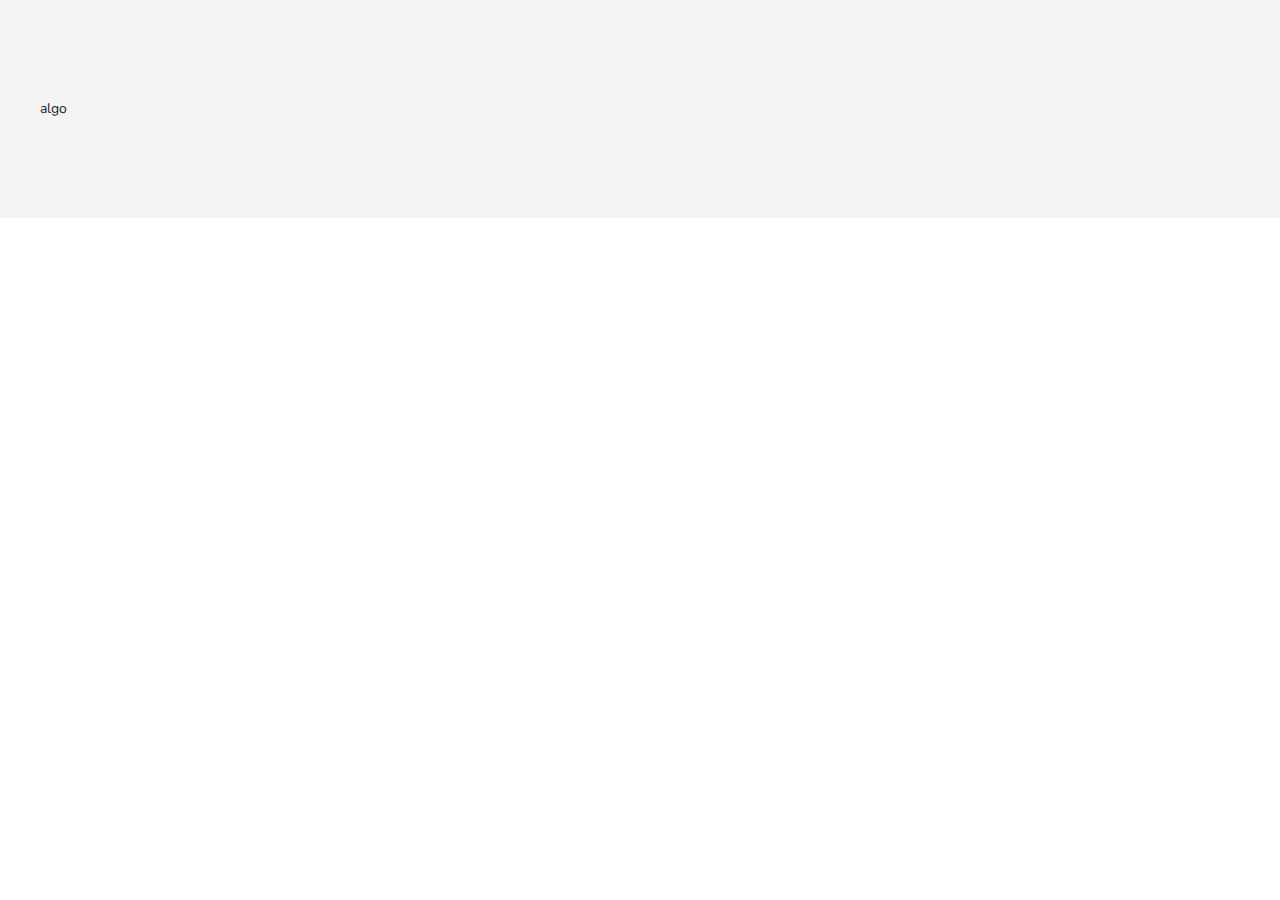
==== index.html @ 2b63a0ab "Add files via upload" ====
<!DOCTYPE html>
<html xmlns="http://www.w3.org/1999/xhtml" xml:lang="en" lang="en">
	<head>
		<title>ADV Query</title>
		<meta http-equiv="X-UA-Compatible" content="IE=edge" />
		<meta charset="utf-8" />
		<meta
			name="viewport"
			content="width=device-width, initial-scale=1.0, minimum-scale=1.0, user-scalable=yes"
		/>

		<!-- bootstrap -->
		<link
			href="https://cdn.jsdelivr.net/npm/bootstrap@5.1.1/dist/css/bootstrap.min.css"
			rel="stylesheet"
			integrity="sha384-F3w7mX95PdgyTmZZMECAngseQB83DfGTowi0iMjiWaeVhAn4FJkqJByhZMI3AhiU"
			crossorigin="anonymous"
		/>


		<!-- css -->
		<link
			rel="stylesheet"
			href="css/main.css"
			type="text/css"
			media="only screen and (min-width : 240px)"
		/>
	</head>
	<body class="itsmoving ontop full body-wrapper" id="wrapper">
		
		<section class="section section_color-lighter">
			<div class="container">
				algo
			</div>
		</section>

		<!-- js -->
		<!-- font-awesome -->
		<script
			src="https://kit.fontawesome.com/dc27e0490d.js"
			crossorigin="anonymous"
		></script>

		<!-- bootstrap -->
		<script
			src="https://code.jquery.com/jquery-3.5.1.slim.min.js"
			integrity="sha384-DfXdz2htPH0lsSSs5nCTpuj/zy4C+OGpamoFVy38MVBnE+IbbVYUew+OrCXaRkfj"
			crossorigin="anonymous"
		></script>
		<script
			src="https://cdn.jsdelivr.net/npm/bootstrap@5.1.1/dist/js/bootstrap.bundle.min.js"
			integrity="sha384-/bQdsTh/da6pkI1MST/rWKFNjaCP5gBSY4sEBT38Q/9RBh9AH40zEOg7Hlq2THRZ"
			crossorigin="anonymous"
		></script>

		<!-- layout -->
		<script src="js/layout.js"></script>
	</body>
</html>
---- css/main.css ----
@import"https://fonts.googleapis.com/css2?family=Nunito:ital,wght@0,300;0,400;0,600;0,700;0,800;0,900;1,300;1,400;1,600;1,700;1,800;1,900&display=swap";*,:after,:before{-webkit-font-smoothing:antialiased}blockquote,body,dd,div,dl,dt,fieldset,form,html,input,li,pre,td,textarea,th{margin:0;padding:0}button{-webkit-appearance:none;-moz-appearance:none;appearance:none}a.btn:active,a.btn:focus,button:focus{outline:0}button::-moz-focus-inner{outline:0}input::-moz-focus-inner{outline:0}input[type=reset]::-moz-focus-inner{outline:0}input[type=button]::-moz-focus-inner{outline:0}input[type=submit]::-moz-focus-inner{outline:0}select::-moz-focus-inner{outline:0}input[type=file]>input[type=button]::-moz-focus-inner{outline:0}button,fieldset,iframe,img,input,textarea{border:0}li,ol,ul{list-style:none}html{margin:0 auto;-ms-touch-action:manipulation;touch-action:manipulation}a,button,img:active,input,textarea{outline:0}a{color:inherit;text-decoration:none;-webkit-tap-highlight-color:transparent;-webkit-tap-highlight-color:transparent}button{background:initial;-webkit-tap-highlight-color:transparent;-webkit-tap-highlight-color:transparent}div,div iframe,div img,embed,object,param{vertical-align:top}a,label{display:inline-block;vertical-align:middle}input,textarea{vertical-align:middle}body{overflow-x:hidden}textarea{resize:vertical}img{-webkit-tap-highlight-color:transparent;-webkit-tap-highlight-color:transparent}body,html{text-rendering:optimizeLegibility}::-webkit-input-placeholder{text-transform:none}:-moz-placeholder{text-transform:none}::-moz-placeholder{text-transform:none}:-ms-input-placeholder{text-transform:none}button,label,input,select{-ms-touch-action:manipulation;touch-action:manipulation}.ignore_all,.ignore_all *{all:initial}html,body{font-family:"Nunito",sans-serif;font-size:14px;color:#1f1d1d;line-height:1.3}.h1,.h2,.h3,.h4,.h5,.h6,h1,h2,h3,h4,h5,h6{font-weight:bold}.panel__overlay:before{content:"";left:0;top:0;position:fixed;height:100%;width:100%;display:block;z-index:98;background-color:rgba(31,29,29,.7);filter:alpha(opacity=0);-moz-opacity:calc(0 / 100);opacity:calc(0 / 100);visibility:hidden;-moz-transition:all .3s ease;-webkit-transition:all .3s ease;-o-transition:all .3s ease;transition:all .3s ease}.panel__wrap--left{overflow:auto;padding:30px;position:fixed;top:0;height:100%;width:calc(100% - 20px);z-index:99;max-width:350px;flex-grow:1;display:flex;flex-direction:column;-moz-transition:all .3s ease;-webkit-transition:all .3s ease;-o-transition:all .3s ease;transition:all .3s ease;left:0;-webkit-transform:translateX(-100%);-moz-transform:translateX(-100%);-ms-transform:translateX(-100%);-o-transform:translateX(-100%);transform:translateX(-100%)}@media(min-width: 576px){.panel__wrap--left{max-width:400px}}.panel__wrap--right{overflow:auto;padding:30px;position:fixed;top:0;height:100%;width:calc(100% - 20px);z-index:99;max-width:350px;flex-grow:1;display:flex;flex-direction:column;-moz-transition:all .3s ease;-webkit-transition:all .3s ease;-o-transition:all .3s ease;transition:all .3s ease;-webkit-transform:translateX(100%);-moz-transform:translateX(100%);-ms-transform:translateX(100%);-o-transform:translateX(100%);transform:translateX(100%);right:0}@media(min-width: 576px){.panel__wrap--right{max-width:400px}}html{scroll-behavior:smooth}body{background:#fff}h1,h2,h3,h4,h5{font-family:"Nunito",sans-serif}a{-moz-transition:all .3s ease;-webkit-transition:all .3s ease;-o-transition:all .3s ease;transition:all .3s ease}a:hover{color:#00c2ff;text-decoration:none}.section{padding:60px 25px}@media(min-width: 768px){.section{padding-left:40px;padding-right:40px;padding-top:100px;padding-bottom:100px}}.section_spacing-none{padding:0}.section_pad-none{padding-top:0;padding-bottom:0}.section_pad-xs{padding-top:40px;padding-bottom:40px}.section_pad-sm{padding-top:60px;padding-bottom:60px}.section_pad-md{padding-top:150px;padding-bottom:150px}.section_pad-lg{padding-top:200px;padding-bottom:200px}.section_pad-xl{padding-top:250px;padding-bottom:250px}.section_pad-top_none{padding-top:0}.section_pad-top_xs{padding-top:40px}.section_pad-top_sm{padding-top:60px}.section_pad-top_md{padding-top:150px}.section_pad-top_lg{padding-top:200px}.section_pad-top_xl{padding-top:250px}.section_pad-top_xl-1{padding-top:300px}.section_pad-top_xxl{padding-top:400px}.section_pad-bottom_none{padding-bottom:0}.section_pad-bottom_xs{padding-bottom:40px}.section_pad-bottom_sm{padding-bottom:60px}.section_pad-bottom_md{padding-bottom:150px}.section_pad-bottom_lg{padding-bottom:200px}.section_pad-bottom_xl{padding-bottom:250px}@media(min-width: 576px){.section_spacing-none--sm{padding:0}.section_pad-none--sm{padding-top:0;padding-bottom:0}.section_pad-xs--sm{padding-top:40px;padding-bottom:40px}.section_pad-sm--sm{padding-top:60px;padding-bottom:60px}.section_pad-md--sm{padding-top:150px;padding-bottom:150px}.section_pad-lg--sm{padding-top:200px;padding-bottom:200px}.section_pad-xl--sm{padding-top:250px;padding-bottom:250px}.section_pad-top_none--sm{padding-top:0}.section_pad-top_xs--sm{padding-top:40px}.section_pad-top_sm--sm{padding-top:60px}.section_pad-top_md--sm{padding-top:150px}.section_pad-top_lg--sm{padding-top:200px}.section_pad-top_xl--sm{padding-top:250px}.section_pad-top_xl-1--sm{padding-top:300px}.section_pad-top_xxl--sm{padding-top:400px}.section_pad-bottom_none--sm{padding-bottom:0}.section_pad-bottom_xs--sm{padding-bottom:40px}.section_pad-bottom_sm--sm{padding-bottom:60px}.section_pad-bottom_md--sm{padding-bottom:150px}.section_pad-bottom_lg--sm{padding-bottom:200px}.section_pad-bottom_xl--sm{padding-bottom:250px}}@media(min-width: 768px){.section_spacing-none--md{padding:0}.section_pad-none--md{padding-top:0;padding-bottom:0}.section_pad-xs--md{padding-top:40px;padding-bottom:40px}.section_pad-sm--md{padding-top:60px;padding-bottom:60px}.section_pad-md--md{padding-top:150px;padding-bottom:150px}.section_pad-lg--md{padding-top:200px;padding-bottom:200px}.section_pad-xl--md{padding-top:250px;padding-bottom:250px}.section_pad-top_none--md{padding-top:0}.section_pad-top_xs--md{padding-top:40px}.section_pad-top_sm--md{padding-top:60px}.section_pad-top_md--md{padding-top:150px}.section_pad-top_lg--md{padding-top:200px}.section_pad-top_xl--md{padding-top:250px}.section_pad-top_xl-1--md{padding-top:300px}.section_pad-top_xxl--md{padding-top:400px}.section_pad-bottom_none--md{padding-bottom:0}.section_pad-bottom_xs--md{padding-bottom:40px}.section_pad-bottom_sm--md{padding-bottom:60px}.section_pad-bottom_md--md{padding-bottom:150px}.section_pad-bottom_lg--md{padding-bottom:200px}.section_pad-bottom_xl--md{padding-bottom:250px}}@media(min-width: 992px){.section_spacing-none--lg{padding:0}.section_pad-none--lg{padding-top:0;padding-bottom:0}.section_pad-xs--lg{padding-top:40px;padding-bottom:40px}.section_pad-sm--lg{padding-top:60px;padding-bottom:60px}.section_pad-md--lg{padding-top:150px;padding-bottom:150px}.section_pad-lg--lg{padding-top:200px;padding-bottom:200px}.section_pad-xl--lg{padding-top:250px;padding-bottom:250px}.section_pad-top_none--lg{padding-top:0}.section_pad-top_xs--lg{padding-top:40px}.section_pad-top_sm--lg{padding-top:60px}.section_pad-top_md--lg{padding-top:150px}.section_pad-top_lg--lg{padding-top:200px}.section_pad-top_xl--lg{padding-top:250px}.section_pad-top_xl-1--lg{padding-top:300px}.section_pad-top_xxl--lg{padding-top:400px}.section_pad-bottom_none--lg{padding-bottom:0}.section_pad-bottom_xs--lg{padding-bottom:40px}.section_pad-bottom_sm--lg{padding-bottom:60px}.section_pad-bottom_md--lg{padding-bottom:150px}.section_pad-bottom_lg--lg{padding-bottom:200px}.section_pad-bottom_xl--lg{padding-bottom:250px}}@media(min-width: 1200px){.section_spacing-none--xl{padding:0}.section_pad-none--xl{padding-top:0;padding-bottom:0}.section_pad-xs--xl{padding-top:40px;padding-bottom:40px}.section_pad-sm--xl{padding-top:60px;padding-bottom:60px}.section_pad-md--xl{padding-top:150px;padding-bottom:150px}.section_pad-lg--xl{padding-top:200px;padding-bottom:200px}.section_pad-xl--xl{padding-top:250px;padding-bottom:250px}.section_pad-top_none--xl{padding-top:0}.section_pad-top_xs--xl{padding-top:40px}.section_pad-top_sm--xl{padding-top:60px}.section_pad-top_md--xl{padding-top:150px}.section_pad-top_lg--xl{padding-top:200px}.section_pad-top_xl--xl{padding-top:250px}.section_pad-top_xl-1--xl{padding-top:300px}.section_pad-top_xxl--xl{padding-top:400px}.section_pad-bottom_none--xl{padding-bottom:0}.section_pad-bottom_xs--xl{padding-bottom:40px}.section_pad-bottom_sm--xl{padding-bottom:60px}.section_pad-bottom_md--xl{padding-bottom:150px}.section_pad-bottom_lg--xl{padding-bottom:200px}.section_pad-bottom_xl--xl{padding-bottom:250px}}.section_color-light{background-color:#fff}.color--light{color:#fff}.section_color-dark{background-color:#1f1d1d}.color--dark{color:#1f1d1d}.section_color-gray{background-color:#c2a0a0}.color--gray{color:#c2a0a0}.section_color-leading{background-color:#0054dc}.color--leading{color:#0054dc}.section_color-primary{background-color:#00c2ff}.color--primary{color:#00c2ff}.section_color-primary-accent{background-color:#007aff}.color--primary-accent{color:#007aff}.section_color-secondary{background-color:#f89301}.color--secondary{color:#f89301}.section_color-secondary-accent{background-color:#fe6154}.color--secondary-accent{color:#fe6154}.section_color-success{background-color:#59bb00}.color--success{color:#59bb00}.section_color-danger{background-color:#e60040}.color--danger{color:#e60040}.section_color-disabled{background-color:#bdbdbd}.color--disabled{color:#bdbdbd}.section_color-warning{background-color:#ffd900}.color--warning{color:#ffd900}.section_color-lighter{background-color:#f4f4f4}.color--lighter{color:#f4f4f4}.sidebar{position:relative;z-index:999}@media(min-width: 992px){.sidebar{display:none}}.sidebar__wrap{position:fixed;top:0;bottom:auto;left:auto;right:0;min-height:100vh;margin-right:0;width:100%;width:250px;z-index:2;background-color:#fff;-moz-transition:all .3s ease;-webkit-transition:all .3s ease;-o-transition:all .3s ease;transition:all .3s ease;text-align:center;padding:20px}.toggled .sidebar__wrap{margin-right:-250px}@media(min-width: 992px){.toggled .sidebar__wrap{display:none}}.sidebar__heading{padding:20px;text-align:center}.sidebar__item{border-bottom:1px solid #ccc;color:#1f1d1d}.sidebar__item:last-child{border:0}.sidebar__item:hover,.sidebar__item.active{color:#00c2ff;background-color:rgba(0,194,255,.1)}.sidebar__item-link{padding:20px}.sidebar__item-btn{color:initial;background-color:initial}.sidebar__item-btn:hover,.sidebar__item-btn.active{color:initial;background-color:initial}.sidebar__item-btn.active .btn{background-color:#f89301;color:#fff}.btn-menu{width:35px;height:35px;display:inline-block;padding:5px;border:1px solid #00c2ff;-webkit-border-radius:5px;-moz-border-radius:5px;border-radius:5px;border-top-left-radius:5px;color:#00c2ff;-moz-transition:all .3s ease;-webkit-transition:all .3s ease;-o-transition:all .3s ease;transition:all .3s ease}.menu-overlay{position:fixed;top:0;bottom:auto;left:0;width:100%;height:100%;background-color:rgba(31,29,29,.7);filter:alpha(opacity=100);-moz-opacity:calc(100 / 100);opacity:calc(100 / 100);visibility:visible;-moz-transition:all .3s ease;-webkit-transition:all .3s ease;-o-transition:all .3s ease;transition:all .3s ease}@media(min-width: 992px){.menu-overlay{display:none}}.toggled .menu-overlay{filter:alpha(opacity=0);-moz-opacity:calc(0 / 100);opacity:calc(0 / 100);visibility:hidden}.full-image,.full-image--overlay:before{-webkit-background-size:cover;-moz-background-size:cover;-o-background-size:cover;background-size:cover;background-position:center;background-repeat:no-repeat}.full-image--overlay{position:relative;-webkit-background-size:0px;-moz-background-size:0px;-o-background-size:0px;background-size:0px;background-position:0 200%}.full-image--overlay:before{content:"";background-image:inherit;position:absolute;top:0;bottom:auto;left:0;height:100%;width:100%;z-index:1}.full-image--overlay>*{position:relative;z-index:2}.full-image--overlay-thin:before{filter:alpha(opacity=10);-moz-opacity:calc(10 / 100);opacity:calc(10 / 100)}.full-image--overlay-light:before{filter:alpha(opacity=20);-moz-opacity:calc(20 / 100);opacity:calc(20 / 100)}.full-image--overlay-medium:before{filter:alpha(opacity=50);-moz-opacity:calc(50 / 100);opacity:calc(50 / 100)}.full-image--overlay-hard:before{filter:alpha(opacity=70);-moz-opacity:calc(70 / 100);opacity:calc(70 / 100)}.bg--light{background-color:#fff}.color--light{color:#fff}.bg--dark{background-color:#1f1d1d}.color--dark{color:#1f1d1d}.bg--gray{background-color:#c2a0a0}.color--gray{color:#c2a0a0}.bg--leading{background-color:#0054dc}.color--leading{color:#0054dc}.bg--primary{background-color:#00c2ff}.color--primary{color:#00c2ff}.bg--primary-accent{background-color:#007aff}.color--primary-accent{color:#007aff}.bg--secondary{background-color:#f89301}.color--secondary{color:#f89301}.bg--secondary-accent{background-color:#fe6154}.color--secondary-accent{color:#fe6154}.bg--success{background-color:#59bb00}.color--success{color:#59bb00}.bg--danger{background-color:#e60040}.color--danger{color:#e60040}.bg--disabled{background-color:#bdbdbd}.color--disabled{color:#bdbdbd}.bg--warning{background-color:#ffd900}.color--warning{color:#ffd900}.bg--lighter{background-color:#f4f4f4}.color--lighter{color:#f4f4f4}.btn{padding:5px 10px;background-color:#00c2ff;color:#fff;border:1px solid transparent;font-size:14px;font-weight:inherit;text-align:inherit;-moz-transition:all .3s ease;-webkit-transition:all .3s ease;-o-transition:all .3s ease;transition:all .3s ease}.btn:active,.btn:focus{border-width:1px;-webkit-box-shadow:none;-moz-box-shadow:none;box-shadow:none}.btn:disabled,.btn.disabled .btn--hover-none{pointer-events:none}.btn--md{padding:10px 20px}.btn--lg{padding:10px 20px}.btn--xl{padding:15px 30px}.btn--block{text-align:center;display:block;width:100%}.btn--oval{-webkit-border-radius:10rem;-moz-border-radius:10rem;border-radius:10rem;border-top-left-radius:10rem;padding-left:20px;padding-right:20px}.btn--circle,.btn--circle-xxs,.btn--circle-xs,.btn--circle-sm{position:relative;-webkit-border-radius:100%;-moz-border-radius:100%;border-radius:100%;border-top-left-radius:100%;width:50px;height:50px}.btn--circle:hover,.btn--circle-xxs:hover,.btn--circle-xs:hover,.btn--circle-sm:hover{color:#fff}.btn--circle-sm{width:30px;height:30px}.btn--circle-xs{width:22px;height:22px}.btn--circle-xxs{width:20px;height:20px}.btn--circle__icon,.btn--circle__icon-xxs{position:absolute;top:0;bottom:0;left:0;right:0;height:20px;width:20px;margin:auto;line-height:20px !important;text-align:center}.btn--circle__icon.fa,.fa.btn--circle__icon-xxs,.btn--circle__icon.fas,.fas.btn--circle__icon-xxs{font-size:inherit}.btn--circle__icon-xxs{height:18px;width:18px;line-height:18px !important}.btn--outline,.btn--outline-warning,.btn--outline-danger,.btn--outline-success,.btn--outline-secondary,.btn--outline-primary,.btn--outline-leading,.btn--outline-gray,.btn--outline-dark,.btn--outline-light{background-color:transparent}.btn--outline:hover,.btn--outline-warning:hover,.btn--outline-danger:hover,.btn--outline-success:hover,.btn--outline-secondary:hover,.btn--outline-primary:hover,.btn--outline-leading:hover,.btn--outline-gray:hover,.btn--outline-dark:hover,.btn--outline-light:hover{color:#fff;border-color:transparent}.btn--outline{border-color:#00c2ff;color:#00c2ff}.btn--outline:hover{background-color:#00c2ff}.btn--link-warning,.btn--link-danger,.btn--link-success,.btn--link-secondary,.btn--link-primary,.btn--link-leading,.btn--link-gray,.btn--link-dark,.btn--link-light,.btn--link{background-color:transparent;padding:0;display:inline-flex;align-items:center}.btn--link{color:#00c2ff}.btn--light{background-color:#fff}.btn--light,.btn--light:hover{color:#fff}.btn--light:hover{background-color:#00c2ff}.btn--outline-light{border-color:#fff}.btn--outline-light{color:#fff}.btn--outline-light:hover{background-color:#00c2ff}.btn--link-light{color:#fff}.btn--link-light.show,.btn--link-light:hover{color:#00c2ff}.btn--dark{background-color:#1f1d1d}.btn--dark,.btn--dark:hover{color:#fff}.btn--dark:hover{background-color:#111010}.btn--outline-dark{border-color:#1f1d1d}.btn--outline-dark{color:#1f1d1d}.btn--outline-dark:hover{background-color:#111010}.btn--link-dark{color:#1f1d1d}.btn--link-dark.show,.btn--link-dark:hover{color:#111010}.btn--gray{background-color:#c2a0a0}.btn--gray,.btn--gray:hover{color:#fff}.btn--gray:hover{background-color:#4c4545}.btn--outline-gray{border-color:#c2a0a0}.btn--outline-gray{color:#c2a0a0}.btn--outline-gray:hover{background-color:#4c4545}.btn--link-gray{color:#c2a0a0}.btn--link-gray.show,.btn--link-gray:hover{color:#4c4545}.btn--leading{background-color:#0054dc}.btn--leading,.btn--leading:hover{color:#fff}.btn--leading:hover{background-color:#007aff}.btn--outline-leading{border-color:#0054dc}.btn--outline-leading{color:#0054dc}.btn--outline-leading:hover{background-color:#007aff}.btn--link-leading{color:#0054dc}.btn--link-leading.show,.btn--link-leading:hover{color:#007aff}.btn--primary{background-color:#00c2ff}.btn--primary,.btn--primary:hover{color:#fff}.btn--primary:hover{background-color:#007aff}.btn--outline-primary{border-color:#00c2ff}.btn--outline-primary{color:#00c2ff}.btn--outline-primary:hover{background-color:#007aff}.btn--link-primary{color:#00c2ff}.btn--link-primary.show,.btn--link-primary:hover{color:#007aff}.btn--secondary{background-color:#f89301}.btn--secondary,.btn--secondary:hover{color:#fff}.btn--secondary:hover{background-color:#fe6154}.btn--outline-secondary{border-color:#f89301}.btn--outline-secondary{color:#f89301}.btn--outline-secondary:hover{background-color:#fe6154}.btn--link-secondary{color:#f89301}.btn--link-secondary.show,.btn--link-secondary:hover{color:#fe6154}.btn--success{background-color:#59bb00}.btn--success,.btn--success:hover{color:#fff}.btn--success:hover{background-color:#8dd14f}.btn--outline-success{border-color:#59bb00}.btn--outline-success{color:#59bb00}.btn--outline-success:hover{background-color:#8dd14f}.btn--link-success{color:#59bb00}.btn--link-success.show,.btn--link-success:hover{color:#8dd14f}.btn--danger{background-color:#e60040}.btn--danger,.btn--danger:hover{color:#fff}.btn--danger:hover{background-color:#ff195b}.btn--outline-danger{border-color:#e60040}.btn--outline-danger{color:#e60040}.btn--outline-danger:hover{background-color:#ff195b}.btn--link-danger{color:#e60040}.btn--link-danger.show,.btn--link-danger:hover{color:#ff195b}.btn--warning{background-color:#ffd900}.btn--warning,.btn--warning:hover{color:#fff}.btn--warning:hover{background-color:#ffc400}.btn--outline-warning{border-color:#ffd900}.btn--outline-warning{color:#ffd900}.btn--outline-warning:hover{background-color:#ffc400}.btn--link-warning{color:#ffd900}.btn--link-warning.show,.btn--link-warning:hover{color:#ffc400}.container--align-center{margin-left:auto;margin-right:auto}@media(min-width: 768px){.container--align-center{max-width:1200px}}.container_align-left{margin-right:auto;margin-left:0}.container_align-right{margin-right:auto;margin-left:0}.container_align-center{margin-right:auto;margin-left:auto}.container_xs{max-width:250px}.container_sm{max-width:360px}.container_md{max-width:420px}.container_wide{max-width:500px}.container_lg{max-width:640px}.container_xl{max-width:1000px}@media(min-width: 576px){.container_align-left--sm{margin-right:auto;margin-left:0}.container_align-right--sm{margin-right:auto;margin-left:0}.container_align-center--sm{margin-right:auto;margin-left:auto}.container_xs--sm{max-width:250px}.container_sm--sm{max-width:360px}.container_md--sm{max-width:420px}.container_wide--sm{max-width:500px}.container_lg--sm{max-width:640px}.container_xl--sm{max-width:1000px}}@media(min-width: 768px){.container_align-left--md{margin-right:auto;margin-left:0}.container_align-right--md{margin-right:auto;margin-left:0}.container_align-center--md{margin-right:auto;margin-left:auto}.container_xs--md{max-width:250px}.container_sm--md{max-width:360px}.container_md--md{max-width:420px}.container_wide--md{max-width:500px}.container_lg--md{max-width:640px}.container_xl--md{max-width:1000px}}@media(min-width: 992px){.container_align-left--lg{margin-right:auto;margin-left:0}.container_align-right--lg{margin-right:auto;margin-left:0}.container_align-center--lg{margin-right:auto;margin-left:auto}.container_xs--lg{max-width:250px}.container_sm--lg{max-width:360px}.container_md--lg{max-width:420px}.container_wide--lg{max-width:500px}.container_lg--lg{max-width:640px}.container_xl--lg{max-width:1000px}}@media(min-width: 1200px){.container_align-left--xl{margin-right:auto;margin-left:0}.container_align-right--xl{margin-right:auto;margin-left:0}.container_align-center--xl{margin-right:auto;margin-left:auto}.container_xs--xl{max-width:250px}.container_sm--xl{max-width:360px}.container_md--xl{max-width:420px}.container_wide--xl{max-width:500px}.container_lg--xl{max-width:640px}.container_xl--xl{max-width:1000px}}.title{font-family:"Nunito",sans-serif;margin-bottom:10px;font-weight:bold}.title:last-child{margin-bottom:0}.title_align-center{text-align:center}.title_align-left{text-align:left}.title_xs{font-size:16px}.title_xs-1{font-size:20px}.title_sm{font-size:22px;line-height:1.1}.title_sm-1{font-size:25px;line-height:1.1}.title_md{font-size:30px;line-height:1.1}.title_lg{font-size:35px;line-height:1}.title_xl{font-size:40px;line-height:1}.title_xxl{font-size:45px;line-height:1}.title_hero{font-size:50px;line-height:1}@media(min-width: 576px){.title_align-center--sm{text-align:center}.title_align-left--sm{text-align:left}.title_xs--sm{font-size:16px}.title_xs-1--sm{font-size:20px}.title_sm--sm{font-size:22px;line-height:1.1}.title_sm-1--sm{font-size:25px;line-height:1.1}.title_md--sm{font-size:30px;line-height:1.1}.title_lg--sm{font-size:35px;line-height:1}.title_xl--sm{font-size:40px;line-height:1}.title_xxl--sm{font-size:45px;line-height:1}.title_hero--sm{font-size:50px;line-height:1}}@media(min-width: 768px){.title_align-center--md{text-align:center}.title_align-left--md{text-align:left}.title_xs--md{font-size:16px}.title_xs-1--md{font-size:20px}.title_sm--md{font-size:22px;line-height:1.1}.title_sm-1--md{font-size:25px;line-height:1.1}.title_md--md{font-size:30px;line-height:1.1}.title_lg--md{font-size:35px;line-height:1}.title_xl--md{font-size:40px;line-height:1}.title_xxl--md{font-size:45px;line-height:1}.title_hero--md{font-size:50px;line-height:1}}@media(min-width: 992px){.title_align-center--lg{text-align:center}.title_align-left--lg{text-align:left}.title_xs--lg{font-size:16px}.title_xs-1--lg{font-size:20px}.title_sm--lg{font-size:22px;line-height:1.1}.title_sm-1--lg{font-size:25px;line-height:1.1}.title_md--lg{font-size:30px;line-height:1.1}.title_lg--lg{font-size:35px;line-height:1}.title_xl--lg{font-size:40px;line-height:1}.title_xxl--lg{font-size:45px;line-height:1}.title_hero--lg{font-size:50px;line-height:1}}@media(min-width: 1200px){.title_align-center--xl{text-align:center}.title_align-left--xl{text-align:left}.title_xs--xl{font-size:16px}.title_xs-1--xl{font-size:20px}.title_sm--xl{font-size:22px;line-height:1.1}.title_sm-1--xl{font-size:25px;line-height:1.1}.title_md--xl{font-size:30px;line-height:1.1}.title_lg--xl{font-size:35px;line-height:1}.title_xl--xl{font-size:40px;line-height:1}.title_xxl--xl{font-size:45px;line-height:1}.title_hero--xl{font-size:50px;line-height:1}}.text{margin-bottom:15px}.text:last-child{margin-bottom:0}.text_align-left{text-align:left}.text_align-right{text-align:right}.text_align-center{text-align:center}.text_xs{font-size:10px}.text_sm,.btn--sm,.btn--circle-xs,.btn--circle-xxs{font-size:12px}.text_default,.btn--circle-sm{font-size:14px}.text_md,.btn--md,.btn--circle__icon,.btn--circle__icon-xxs{font-size:16px}.text_lg,.btn--lg,.btn--xl{font-size:18px}.text_lg-1{font-size:20px;line-height:1.2}.text_xl{font-size:25px;line-height:1.1}.text_xxl{font-size:30px;line-height:1}.text_hero{font-size:40px;line-height:1}@media(min-width: 576px){.text_align-left--sm{text-align:left}.text_align-right--sm{text-align:right}.text_align-center--sm{text-align:center}.text_xs--sm{font-size:10px}.text_sm--sm{font-size:12px}.text_default--sm{font-size:14px}.text_md--sm{font-size:16px}.text_lg--sm{font-size:18px}.text_lg-1--sm{font-size:20px;line-height:1.2}.text_xl--sm{font-size:25px;line-height:1.1}.text_xxl--sm{font-size:30px;line-height:1}.text_hero--sm{font-size:40px;line-height:1}}@media(min-width: 768px){.text_align-left--md{text-align:left}.text_align-right--md{text-align:right}.text_align-center--md{text-align:center}.text_xs--md{font-size:10px}.text_sm--md{font-size:12px}.text_default--md{font-size:14px}.text_md--md{font-size:16px}.text_lg--md{font-size:18px}.text_lg-1--md{font-size:20px;line-height:1.2}.text_xl--md{font-size:25px;line-height:1.1}.text_xxl--md{font-size:30px;line-height:1}.text_hero--md{font-size:40px;line-height:1}}@media(min-width: 992px){.text_align-left--lg{text-align:left}.text_align-right--lg{text-align:right}.text_align-center--lg{text-align:center}.text_xs--lg{font-size:10px}.text_sm--lg{font-size:12px}.text_default--lg{font-size:14px}.text_md--lg{font-size:16px}.text_lg--lg{font-size:18px}.text_lg-1--lg{font-size:20px;line-height:1.2}.text_xl--lg{font-size:25px;line-height:1.1}.text_xxl--lg{font-size:30px;line-height:1}.text_hero--lg{font-size:40px;line-height:1}}@media(min-width: 1200px){.text_align-left--xl{text-align:left}.text_align-right--xl{text-align:right}.text_align-center--xl{text-align:center}.text_xs--xl{font-size:10px}.text_sm--xl{font-size:12px}.text_default--xl{font-size:14px}.text_md--xl{font-size:16px}.text_lg--xl{font-size:18px}.text_lg-1--xl{font-size:20px;line-height:1.2}.text_xl--xl{font-size:25px;line-height:1.1}.text_xxl--xl{font-size:30px;line-height:1}.text_hero--xl{font-size:40px;line-height:1}}.map{height:400px}.map__iframe{overflow:hidden;-webkit-border-radius:20px;-moz-border-radius:20px;border-radius:20px;border-top-left-radius:20px;width:100%;height:400px;border:0}.modal-content{padding:20px;-webkit-border-radius:20px;-moz-border-radius:20px;border-radius:20px;border-top-left-radius:20px}table{width:100%;border-collapse:separate;border-spacing:0}td,th{-moz-transition:all .3s ease;-webkit-transition:all .3s ease;-o-transition:all .3s ease;transition:all .3s ease;padding:10px 15px;vertical-align:top}.table>:not(caption)>*>*{padding:10px}.table-hover>tbody>tr:hover{--bs-table-accent-bg: rgba($color: $primary-color, $alpha: 0.1)}.table>:not(:last-child)>:last-child>*{border-bottom-color:inherit}.box{padding:20px;-webkit-border-radius:10px;-moz-border-radius:10px;border-radius:10px;border-top-left-radius:10px;border:1px solid transparent}.box--xs{padding:5px 10px;-webkit-border-radius:5px;-moz-border-radius:5px;border-radius:5px;border-top-left-radius:5px}.box--sm{padding:15px;-webkit-border-radius:10px;-moz-border-radius:10px;border-radius:10px;border-top-left-radius:10px}.box--border-primary{border-color:rgba(0,194,255,.4)}.box--border-secondary{border-color:rgba(248,147,1,.4)}.box--border-warning{border-color:rgba(255,217,0,.4)}.box--border-success{border-color:rgba(89,187,0,.4)}.box--border-danger{border-color:rgba(230,0,64,.4)}.box--border-gray{border-color:rgba(194,160,160,.4)}.h-text-underline{text-decoration:underline}.h-text-underline-hover:hover{text-decoration:underline}.h-transition-03{-moz-transition:all .3s ease;-webkit-transition:all .3s ease;-o-transition:all .3s ease;transition:all .3s ease}.h-uppercase{text-transform:uppercase}.h-word-break{-ms-word-break:break-all;word-break:break-all;word-break:break-word;-webkit-hyphens:auto;-moz-hyphens:auto;hyphens:auto}.truncate-text{white-space:nowrap;overflow:hidden;text-overflow:ellipsis}/*# sourceMappingURL=main.css.map */
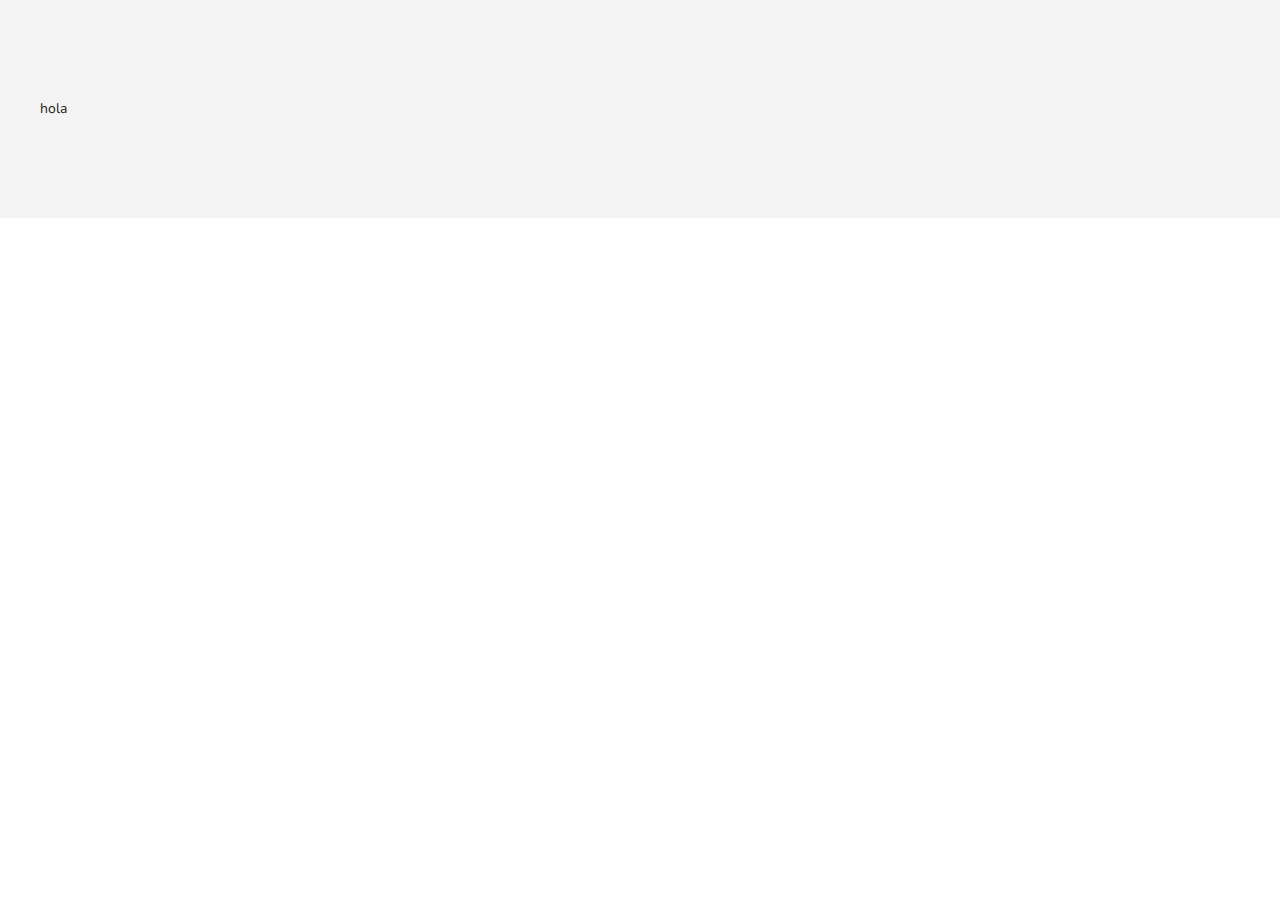
==== commit 35587f78: "Update/minor: lesther branch created" ====
--- a/index.html
+++ b/index.html
@@ -30,7 +30,7 @@
 		
 		<section class="section section_color-lighter">
 			<div class="container">
-				algo
+				hola
 			</div>
 		</section>
 
